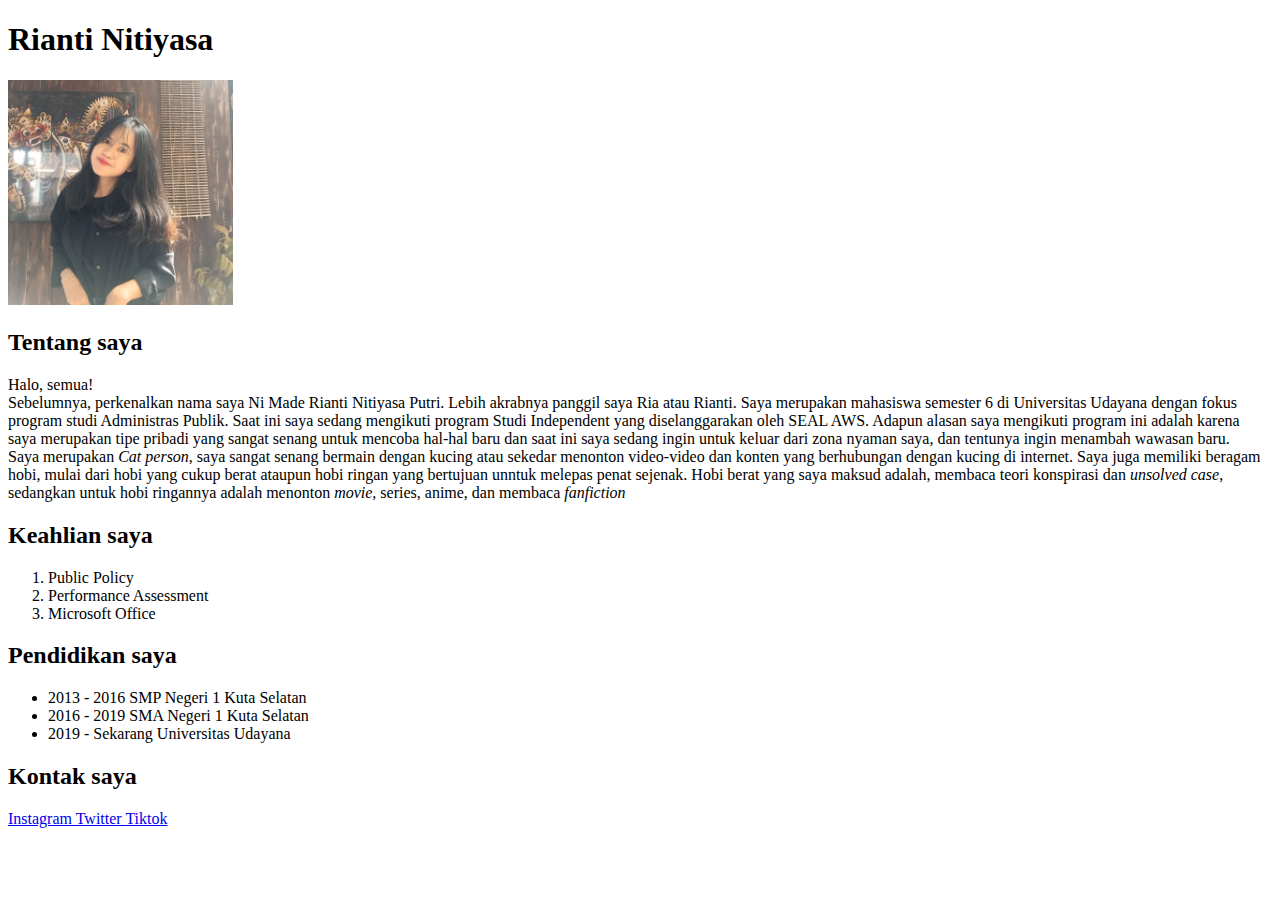
==== 1 Tugas.html @ de40d0af "File Webdev pertemuan 2" ====
<!DOCTYPE html>
<html lang="en">
<head>
    <meta charset="UTF-8">
    <meta http-equiv="X-UA-Compatible" content="IE=edge">
    <meta name="viewport" content="width=device-width, initial-scale=1.0">
    <title>Get To Know Rianti Nitiyasa</title>
   <link rel="shortcut icon" href="img/iconria.png" type="image/x-icon">

</head>
<body>
    <h1>Rianti Nitiyasa</h1>
    <img src="img/fotoria.jpeg" alt=""width="225" height="225">

    <h2>Tentang saya</h2>
    <p>Halo, semua! <br>
    Sebelumnya, perkenalkan nama saya Ni Made Rianti Nitiyasa Putri. Lebih akrabnya panggil saya Ria atau Rianti. Saya merupakan mahasiswa semester 6 di Universitas Udayana dengan fokus program studi Administras Publik. Saat ini saya sedang mengikuti program Studi Independent yang diselanggarakan oleh SEAL AWS. Adapun alasan saya mengikuti program ini adalah karena saya merupakan tipe pribadi yang sangat senang untuk mencoba hal-hal baru dan saat ini saya sedang ingin untuk keluar dari zona nyaman saya, dan tentunya ingin menambah wawasan baru. <br> Saya merupakan <i>Cat person</i>, saya sangat senang bermain dengan kucing atau sekedar menonton video-video dan konten yang berhubungan dengan kucing di internet. Saya juga memiliki beragam hobi, mulai dari hobi yang cukup berat ataupun hobi ringan yang bertujuan unntuk melepas penat sejenak. Hobi berat yang saya maksud adalah, membaca teori konspirasi dan <i>unsolved case</i>,  sedangkan untuk hobi ringannya adalah menonton <i>movie</i>, series, anime, dan membaca <i>fanfiction</i>
</p>

<h2>Keahlian saya</h2>
<ol>
    <li>Public Policy </li>
    <li>Performance Assessment </li>
    <li>Microsoft Office</li>
</ol>

<h2>Pendidikan saya</h2>
<ul>
    <li>2013 - 2016 SMP Negeri 1 Kuta Selatan </li>
    <li>2016 - 2019 SMA Negeri 1 Kuta Selatan </li>
    <li>2019 - Sekarang Universitas Udayana </li>
</ul>

<h2>Kontak saya</h2>
<a href="https://intsagram.com/riantintys">Instagram </a>
<a href="https://twitter.com">Twitter </a>
<a href="https://tiktok.com">Tiktok </a>
</body>
</html>
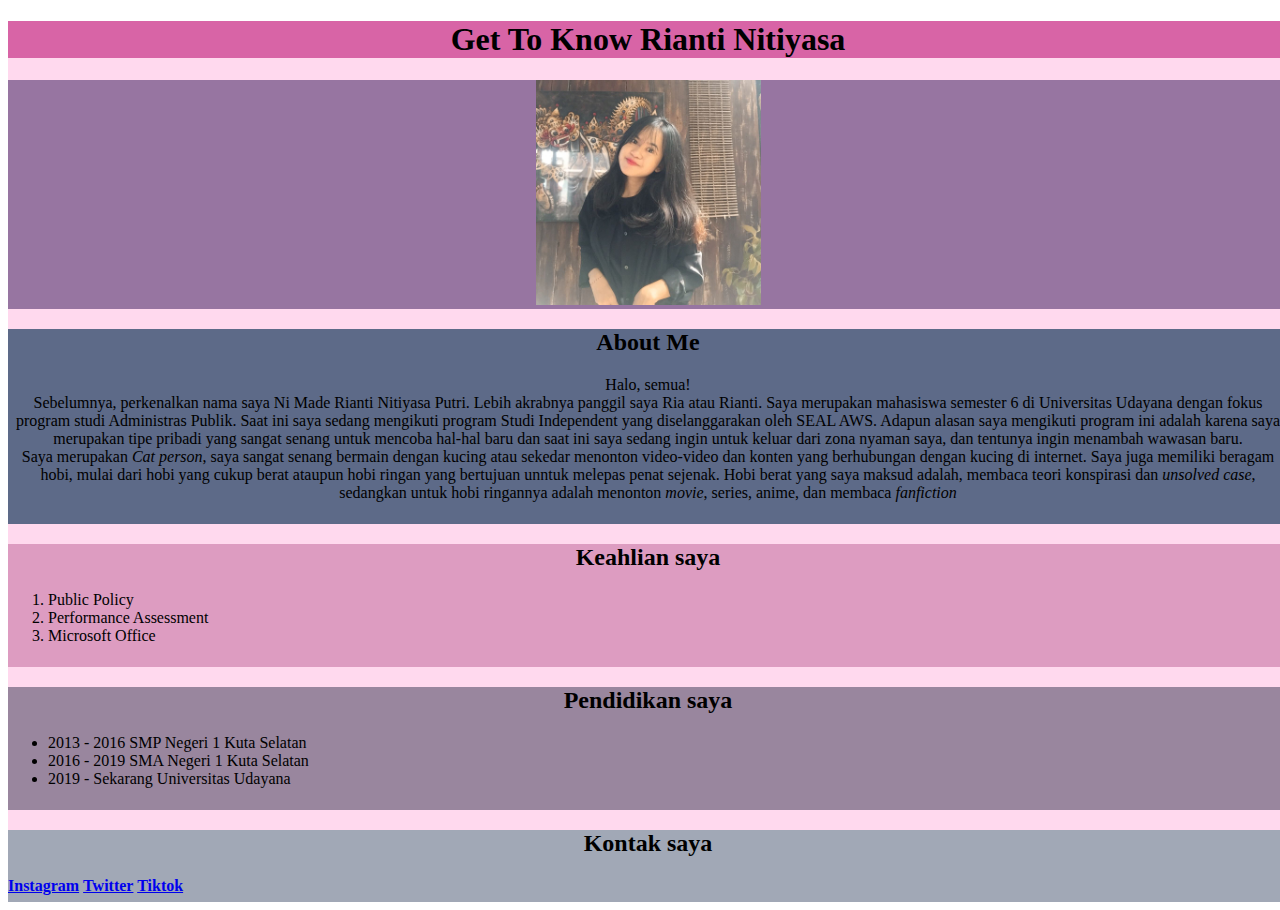
==== commit ef95af5b: "first commit" ====
--- a/1 Tugas.html
+++ b/1 Tugas.html
@@ -5,35 +5,55 @@
     <meta http-equiv="X-UA-Compatible" content="IE=edge">
     <meta name="viewport" content="width=device-width, initial-scale=1.0">
     <title>Get To Know Rianti Nitiyasa</title>
-   <link rel="shortcut icon" href="img/iconria.png" type="image/x-icon">
+    <link rel="shortcut icon" href="img/iconria.png" type="image/x-icon">
+    <link rel="stylesheet" href="cvstyle.css">
+</head>
 
-</head>
 <body>
-    <h1>Rianti Nitiyasa</h1>
-    <img src="img/fotoria.jpeg" alt=""width="225" height="225">
+    <div id="container1">
 
-    <h2>Tentang saya</h2>
-    <p>Halo, semua! <br>
-    Sebelumnya, perkenalkan nama saya Ni Made Rianti Nitiyasa Putri. Lebih akrabnya panggil saya Ria atau Rianti. Saya merupakan mahasiswa semester 6 di Universitas Udayana dengan fokus program studi Administras Publik. Saat ini saya sedang mengikuti program Studi Independent yang diselanggarakan oleh SEAL AWS. Adapun alasan saya mengikuti program ini adalah karena saya merupakan tipe pribadi yang sangat senang untuk mencoba hal-hal baru dan saat ini saya sedang ingin untuk keluar dari zona nyaman saya, dan tentunya ingin menambah wawasan baru. <br> Saya merupakan <i>Cat person</i>, saya sangat senang bermain dengan kucing atau sekedar menonton video-video dan konten yang berhubungan dengan kucing di internet. Saya juga memiliki beragam hobi, mulai dari hobi yang cukup berat ataupun hobi ringan yang bertujuan unntuk melepas penat sejenak. Hobi berat yang saya maksud adalah, membaca teori konspirasi dan <i>unsolved case</i>,  sedangkan untuk hobi ringannya adalah menonton <i>movie</i>, series, anime, dan membaca <i>fanfiction</i>
-</p>
+        <div id="header">
+            <h1 class style="text-align: center;"> Get To Know Rianti Nitiyasa</h1>
+        </div>
+        
+        <div id="gambar">
+             <center>
+                <img src="img/fotoria.jpeg" alt=""width="225" height="225">
+            </center>
+        </div>
+    
+        <div id="content-introduce">
+            <h2 style="text-align: center;"> About Me</h2>
 
-<h2>Keahlian saya</h2>
-<ol>
-    <li>Public Policy </li>
-    <li>Performance Assessment </li>
-    <li>Microsoft Office</li>
-</ol>
+            <p style="text-align: center;">Halo, semua! <br>
+            Sebelumnya, perkenalkan nama saya Ni Made Rianti Nitiyasa Putri. Lebih akrabnya panggil saya Ria atau Rianti. Saya merupakan mahasiswa semester 6 di Universitas Udayana dengan fokus program studi Administras Publik. Saat ini saya sedang mengikuti program Studi Independent yang diselanggarakan oleh SEAL AWS. Adapun alasan saya mengikuti program ini adalah karena saya merupakan tipe pribadi yang sangat senang untuk mencoba hal-hal baru dan saat ini saya sedang ingin untuk keluar dari zona nyaman saya, dan tentunya ingin menambah wawasan baru. <br> Saya merupakan <i>Cat person</i>, saya sangat senang bermain dengan kucing atau sekedar menonton video-video dan konten yang berhubungan dengan kucing di internet. Saya juga memiliki beragam hobi, mulai dari hobi yang cukup berat ataupun hobi ringan yang bertujuan unntuk melepas penat sejenak. Hobi berat yang saya maksud adalah, membaca teori konspirasi dan <i>unsolved case</i>,  sedangkan untuk hobi ringannya adalah menonton <i>movie</i>, series, anime, dan membaca <i>fanfiction</i>
+            </p>
+        </div>
 
-<h2>Pendidikan saya</h2>
-<ul>
-    <li>2013 - 2016 SMP Negeri 1 Kuta Selatan </li>
-    <li>2016 - 2019 SMA Negeri 1 Kuta Selatan </li>
-    <li>2019 - Sekarang Universitas Udayana </li>
-</ul>
+        <div id="content-ability">
+            <h2 style="text-align: center;">Keahlian saya</h2>
+            <ol>
+                <li>Public Policy </li>
+                <li>Performance Assessment </li>
+                <li>Microsoft Office</li>
+            </ol>
+        </div>
 
-<h2>Kontak saya</h2>
-<a href="https://intsagram.com/riantintys">Instagram </a>
-<a href="https://twitter.com">Twitter </a>
-<a href="https://tiktok.com">Tiktok </a>
+        <div id="content-pendidikan">
+            <h2 style="text-align: center;"> Pendidikan saya</h2>
+            <ul>
+                <li>2013 - 2016 SMP Negeri 1 Kuta Selatan </li>
+                <li>2016 - 2019 SMA Negeri 1 Kuta Selatan </li>
+                <li>2019 - Sekarang Universitas Udayana </li>
+            </ul>
+        </div>
+
+        <div id="footer">
+            <h2 style="text-align: center;"> Kontak saya</h2>
+            <a href="https://intsagram.com/riantintys"><b>Instagram</b></a>
+            <a href="https://twitter.com"><b>Twitter<b></a>
+            <a href="https://tiktok.com"><b>Tiktok</b></a>
+        </div>
+    </div>
 </body>
 </html>--- a/cvstyle.css
+++ b/cvstyle.css
@@ -0,0 +1,51 @@
+body {
+    height: 100%;
+    width: 100%; 
+}
+
+#container1 {
+    height: 100%;
+    width: 100%;
+    margin: auto;
+    background-color: rgb(255, 217, 238);
+}
+
+#header {
+    height: 100%;
+    width: 100%; 
+    background-color: #d864a6
+}
+
+#gambar {
+    height: 100%;
+    width: 100%;
+    background-color: #9775a1
+}
+
+#content-introduce {
+    height: 100%;
+    width: 100%;
+    padding-bottom: 0.5%;
+    background-color: #5d6a88
+}
+
+#content-ability {
+    height: 100%;
+    width: 100%;
+    padding-bottom: 0.5%;
+    background-color: #dd9cc1
+}
+
+#content-pendidikan {
+    height: 100%;
+    width: 100%;
+    padding-bottom: 0.5%;
+    background-color: #99869e
+}
+
+#footer {
+    height: 100%;
+    width: 100%;
+    padding-bottom: 0.5%;
+    background-color: #a1a8b6
+}